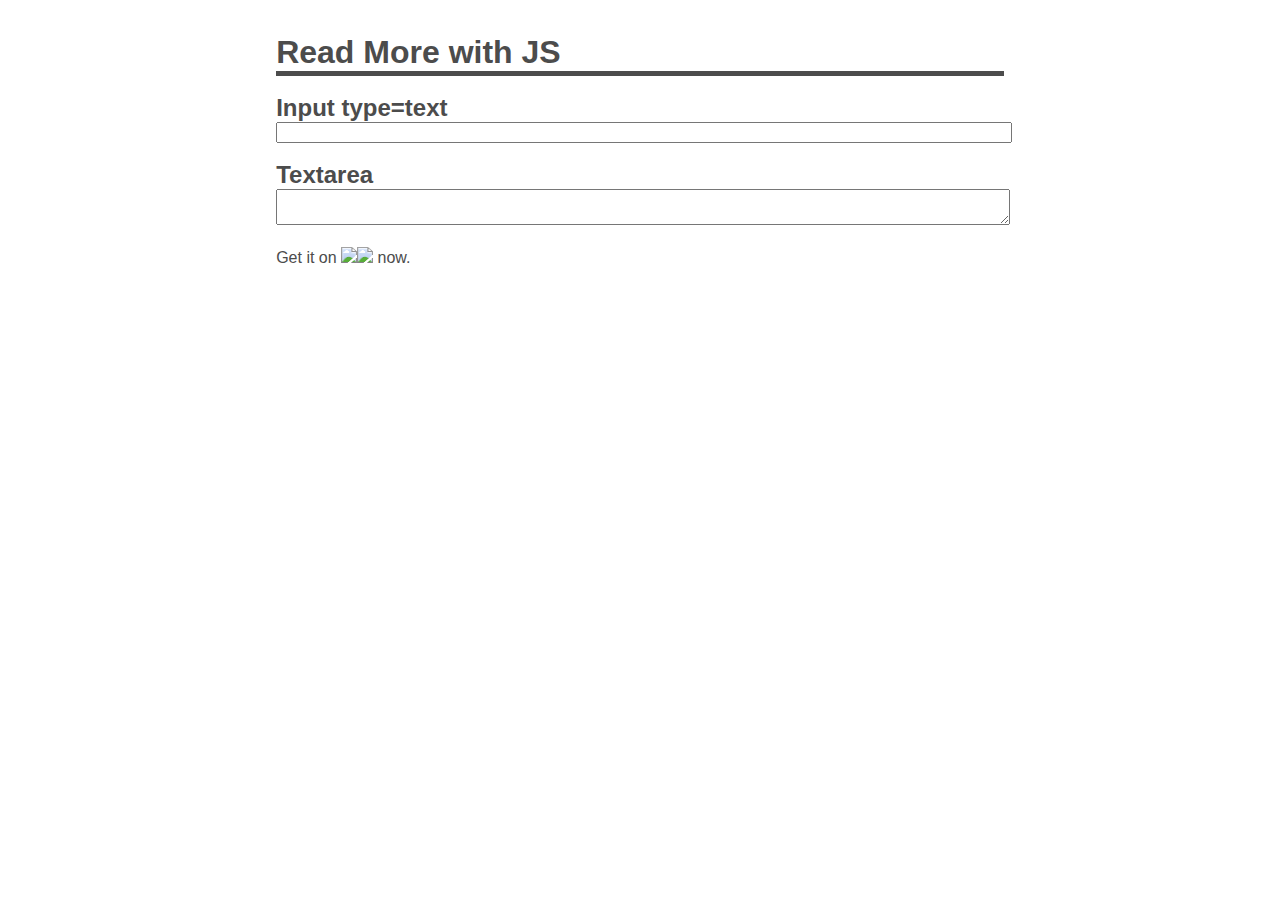
==== index.html @ 45c32e68 "# Moved textLimit.html to index.html" ====
<!DOCTYPE html>
<html>
	<head>
		<title>Text limit in input</title>
		<link rel="stylesheet" href="textLimit.css" />
	</head>
	<body>
		<h1 class="centered">Read More with JS</h1>
		<br />
		<h2 class="centered">Input type=text</h2>
		<input type="text" class="centered-input" maxlength="20" />
		<br />
		<br />
		<h2 class="centered">Textarea</h2>
		<textarea class="centered-input" maxlength="20"></textarea>
		<br />
		<br />
		<div class="centered">Get it on <a href="https://github.com/AleProjects/Text-Limit"><img src="https://assets-cdn.github.com/images/modules/logos_page/GitHub-Logo.png" height="20px;" /><img src="https://assets-cdn.github.com/images/modules/logos_page/Octocat.png" height="20px;" /></a> now.</div>
		
		<script src="jquery.min.js"></script>
		<script src="textLimit.js"></script>
		<style>
			body {
				padding: 2%;
				color: #4c4c4c;
			}
			h1 {
				border-bottom: 5px solid #4c4c4c;
				margin-bottom: 20px;
			}
			.centered {
				width: 60%;
				margin:auto;
				font-family: Arial;
			}
			.centered-input {
				width: 60%;
				margin-left: 20%;
				font-family: Arial;
			}
		</style>
	</body>
</html>
---- textLimit.css ----
/**
 * CSS library: Text Limit
 * Free to use and edit with this doc
 * Contact me for help: progettialessandro@gmail.com
 */
.maxlength{position:relative;-webkit-touch-callout:none;-webkit-user-select:none;-khtml-user-select:none;-moz-user-select:none;-ms-user-select:none;user-select:none}.maxlength span{position:absolute;right:5px;top:0;text-align:right}.maxlength.afterTextarea{bottom:5px}.maxlength:not(.active){color:transparent}
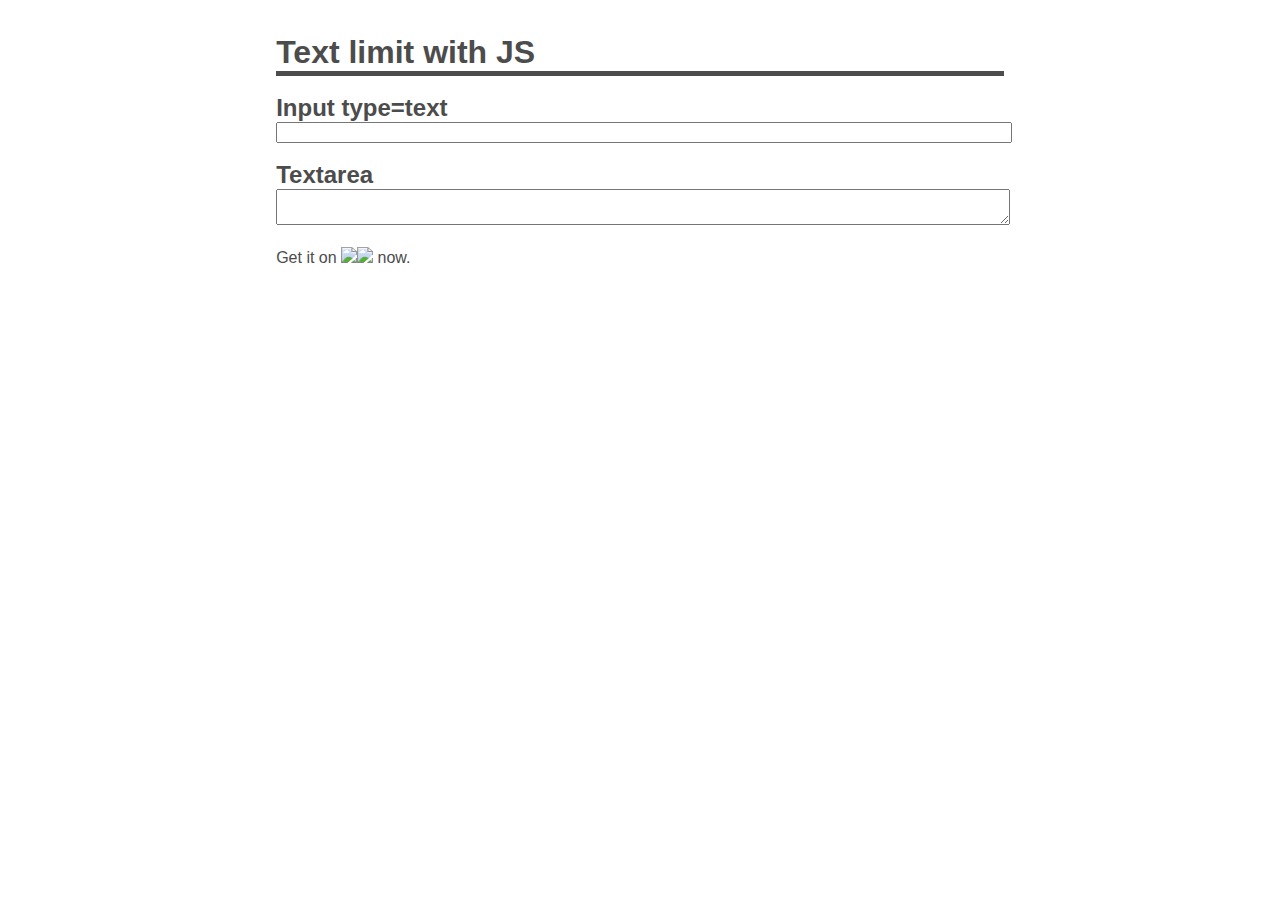
==== commit 6c95e165: "# Fixed title in index.html" ====
--- a/index.html
+++ b/index.html
@@ -5,7 +5,7 @@
 		<link rel="stylesheet" href="textLimit.css" />
 	</head>
 	<body>
-		<h1 class="centered">Read More with JS</h1>
+		<h1 class="centered">Text limit with JS</h1>
 		<br />
 		<h2 class="centered">Input type=text</h2>
 		<input type="text" class="centered-input" maxlength="20" />
